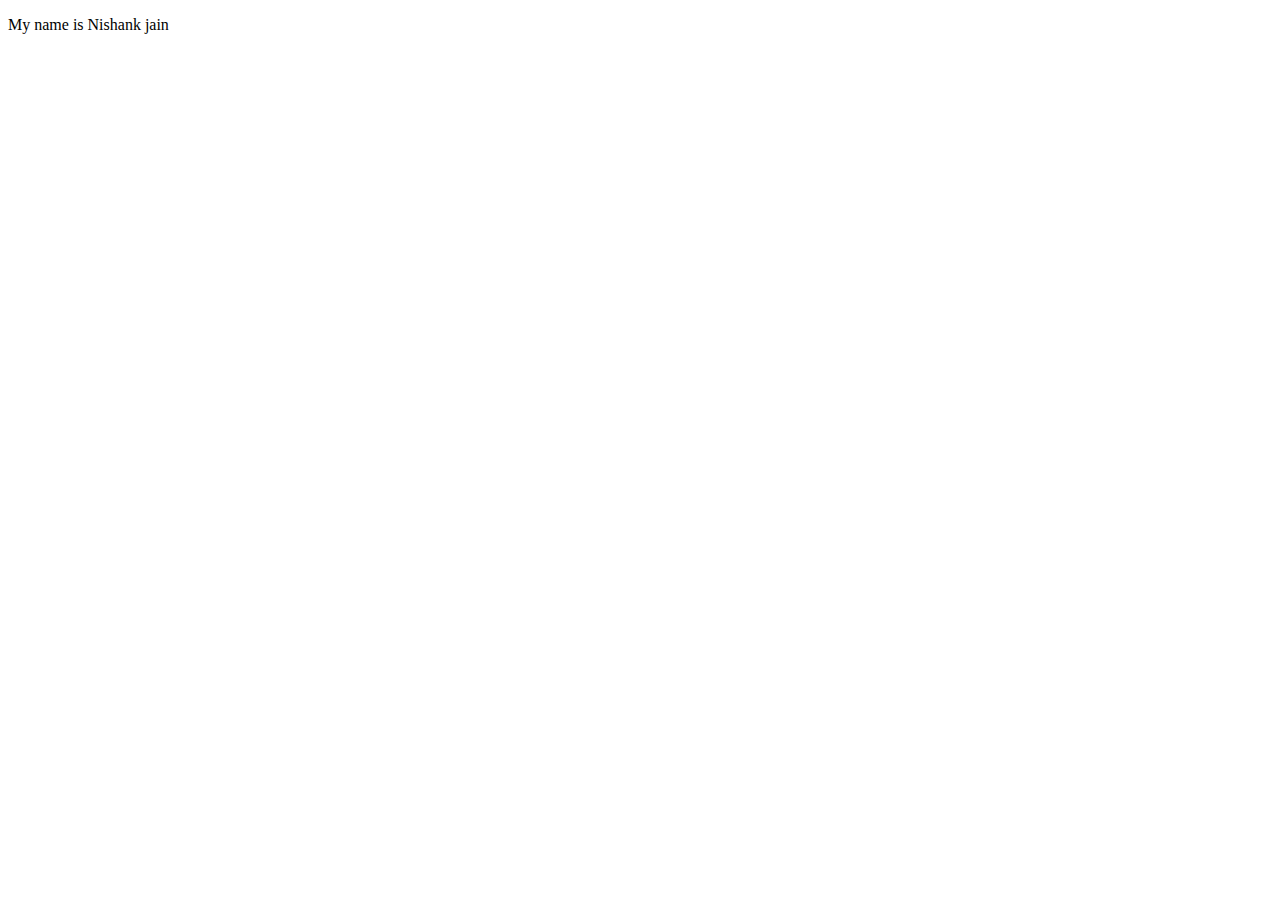
==== feature.html @ 91c40edd "add feature 1" ====
<!DOCTYPE html>
<html lang="en">
<head>
    <meta charset="UTF-8">
    <meta name="viewport" content="width=device-width, initial-scale=1.0">
    <title>Document</title>
</head>
<body>
    <p>My name is Nishank jain</p>
</body>
</html>
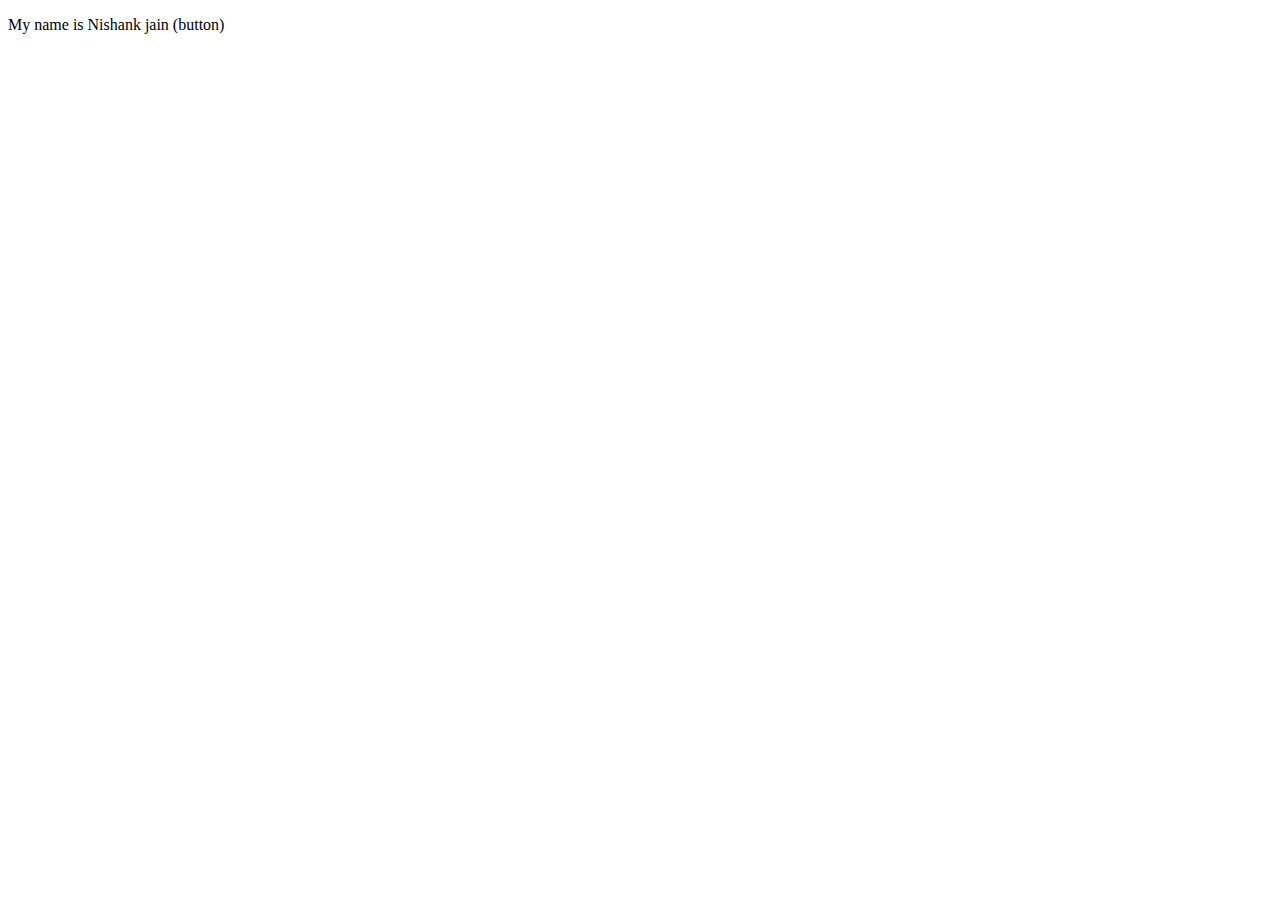
==== commit 13610637: "add button" ====
--- a/feature.html
+++ b/feature.html
@@ -6,6 +6,6 @@
     <title>Document</title>
 </head>
 <body>
-    <p>My name is Nishank jain</p>
+    <p>My name is Nishank jain (button)</p>
 </body>
 </html>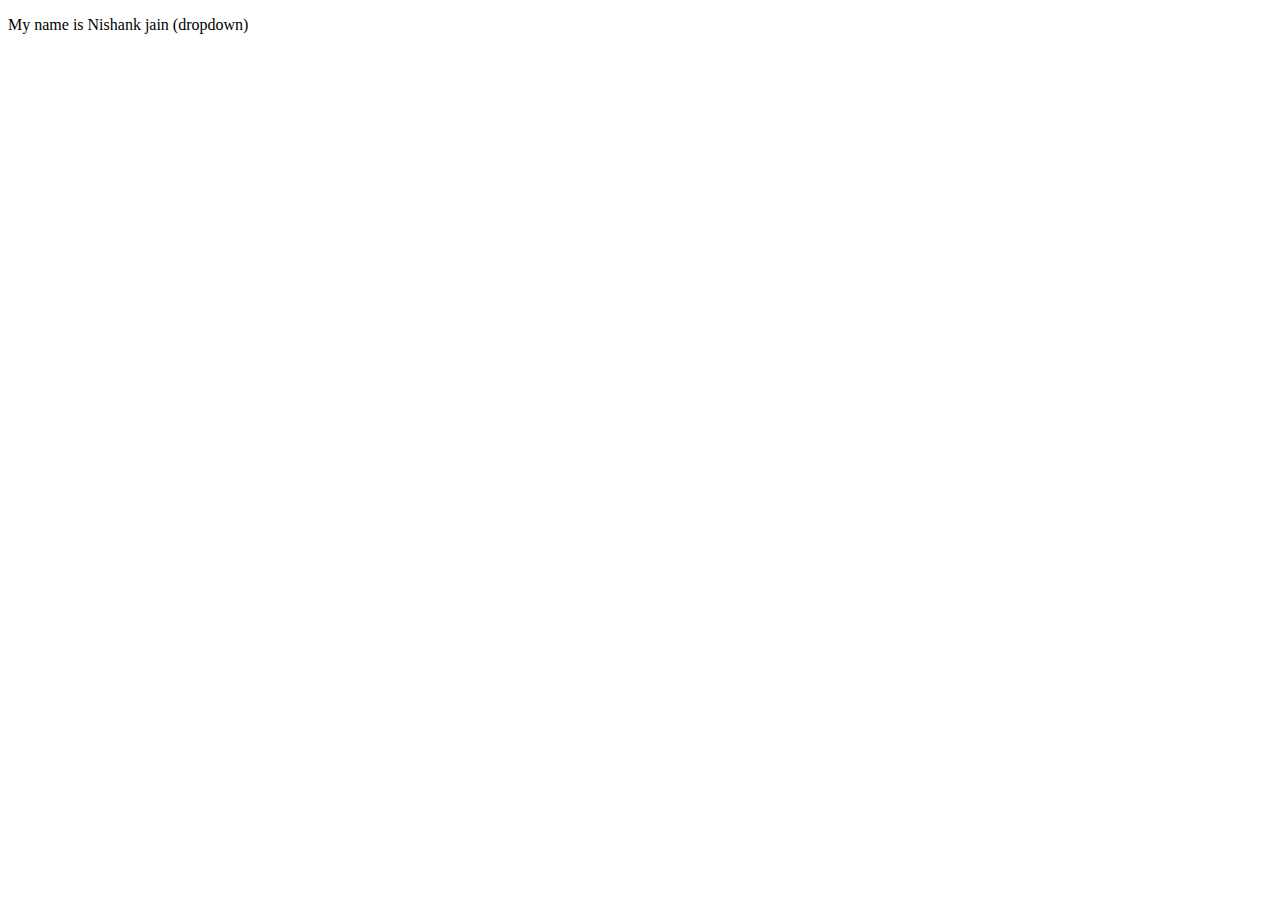
==== commit b4502601: "add dropdown" ====
--- a/feature.html
+++ b/feature.html
@@ -6,6 +6,6 @@
     <title>Document</title>
 </head>
 <body>
-    <p>My name is Nishank jain (button)</p>
+    <p>My name is Nishank jain (dropdown)</p>
 </body>
 </html>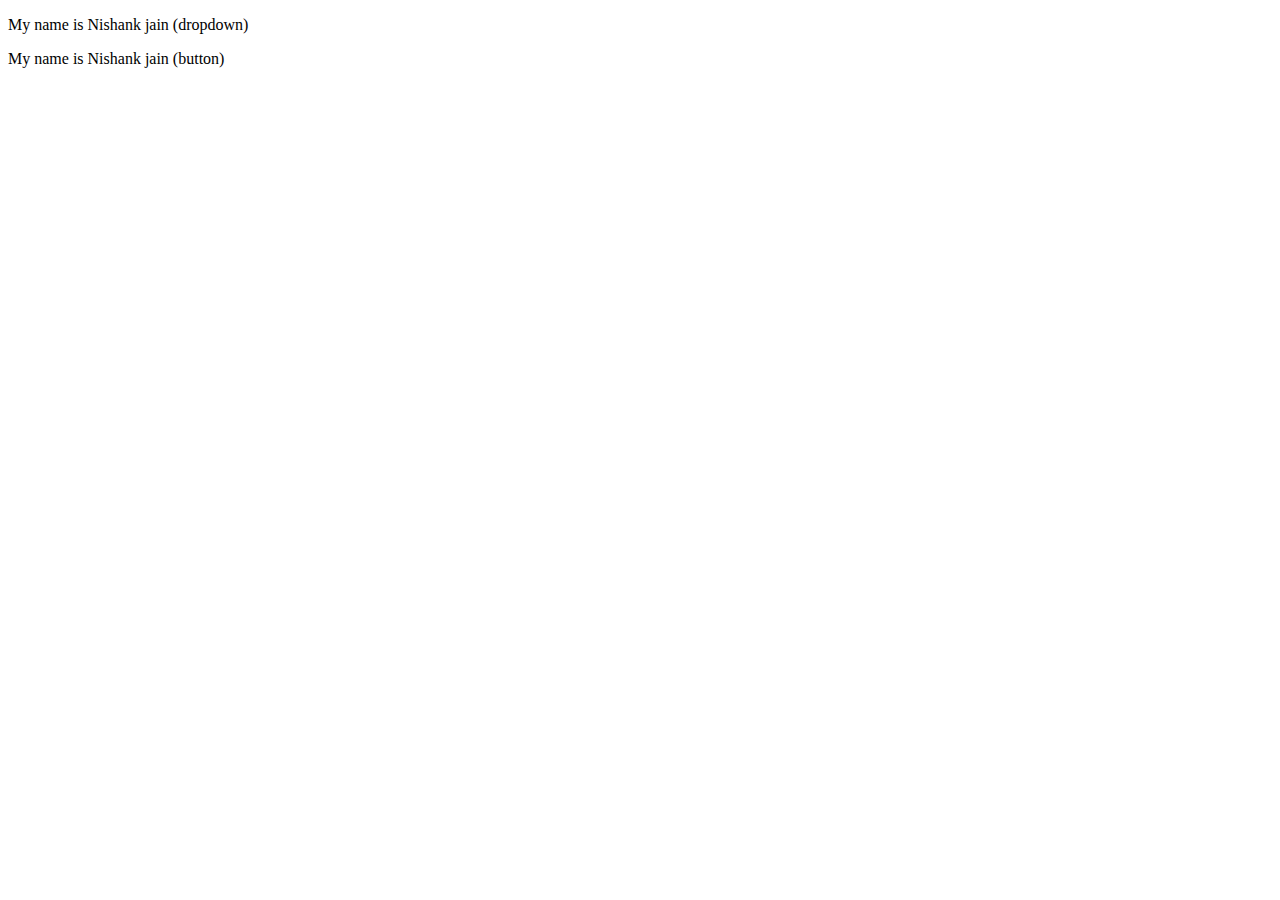
==== commit 58abd3ac: "both feature dropdown and button" ====
--- a/feature.html
+++ b/feature.html
@@ -7,5 +7,8 @@
 </head>
 <body>
     <p>My name is Nishank jain (dropdown)</p>
+
+    <p>My name is Nishank jain (button)</p>
+
 </body>
 </html>